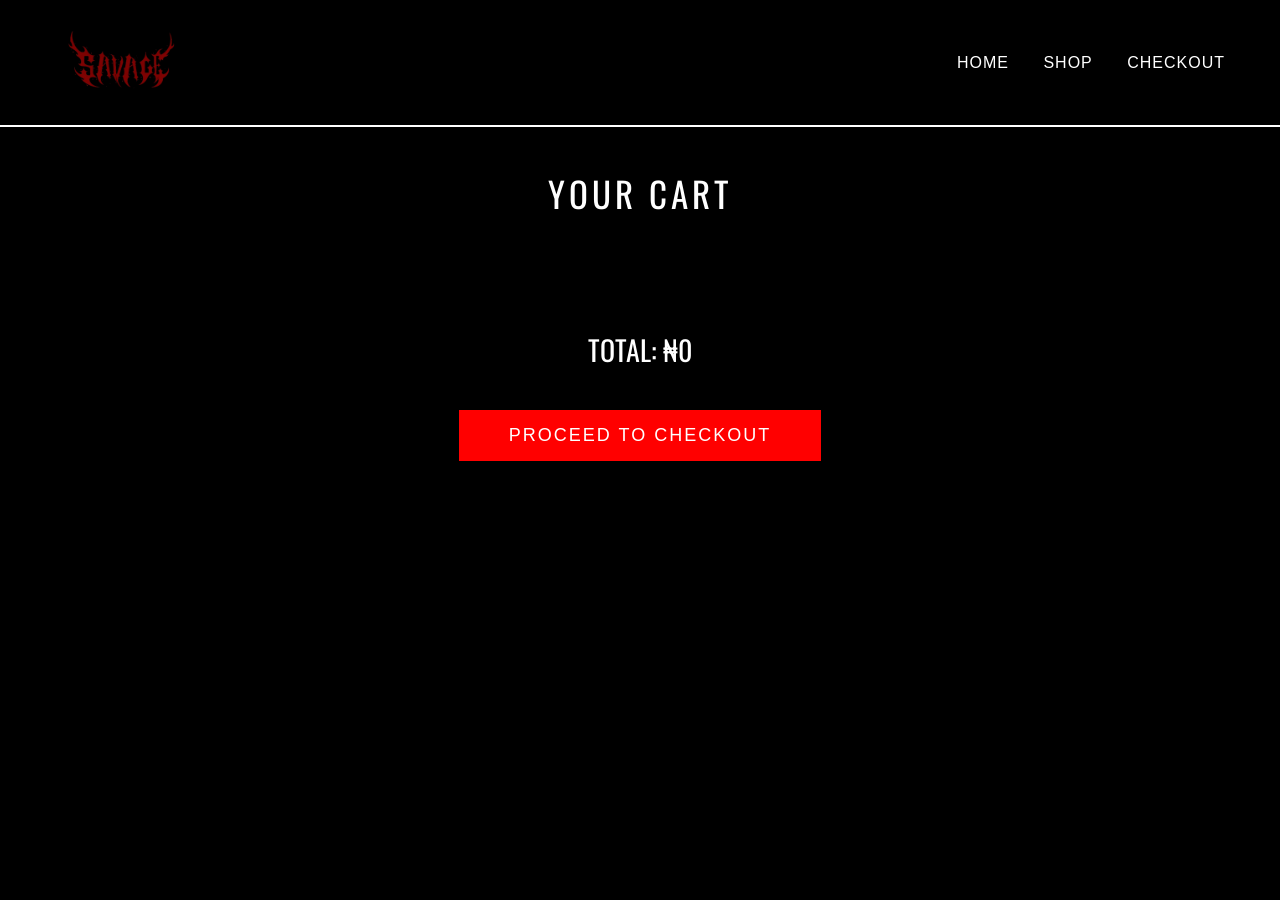
==== cart.html @ 6fa2cfef "Add files via upload" ====
<!DOCTYPE html>

<html>

<head>

<title>SAVAGE CART</title>

<meta name="viewport" content="width=device-width, initial-scale=1.0">

<link href="https://fonts.googleapis.com/css2?family=Oswald:wght@600&display=swap" rel="stylesheet">


<style>

/* BODY */

body{

margin:0;

background:black;

color:white;

font-family:Arial;

}


/* HEADER */

header{

background:black;

display:flex;

justify-content:space-between;

align-items:center;

padding:20px 55px;

border-bottom:2px solid white;

}


/* LOGO */

.logo{

height:85px;

}


/* NAV */

nav a{

color:white;

text-decoration:none;

margin-left:30px;

letter-spacing:1px;

}


nav a:hover{

color:red;

}


/* CART TITLE */

.cart-title{

font-family:'Oswald';

letter-spacing:4px;

font-size:35px;

text-align:center;

margin-top:40px;

}


/* CART CONTAINER */

.cart-container{

padding:40px 80px;

}


/* CART ITEM */

.cart-item{

display:flex;

align-items:center;

justify-content:space-between;

background:#111;

margin-bottom:25px;

padding:20px;

}


/* PRODUCT IMAGE */

.cart-item img{

width:120px;

}


/* REMOVE BUTTON */

.remove-btn{

background:red;

border:none;

color:white;

padding:8px 15px;

cursor:pointer;

}


.remove-btn:hover{

background:black;

border:2px solid white;

}


/* TOTAL */

.total{

text-align:center;

font-size:28px;

margin-top:30px;

font-family:'Oswald';

}


/* CHECKOUT BUTTON */

.checkout-btn{

display:block;

margin:40px auto;

padding:15px 50px;

font-size:18px;

background:red;

color:white;

border:none;

cursor:pointer;

letter-spacing:2px;

}


.checkout-btn:hover{

background:black;

border:2px solid white;

}

</style>

</head>



<body>



<header>

<img src="savage-logo.png" class="logo">


<nav>

<a href="index.html">HOME</a>

<a href="shop.html">SHOP</a>

<a href="checkout.html">CHECKOUT</a>

</nav>


</header>



<div class="cart-title">

YOUR CART

</div>



<div class="cart-container" id="cart-container">

</div>



<div class="total" id="total-price">

TOTAL: ₦0

</div>



<button class="checkout-btn" onclick="goToCheckout()">

PROCEED TO CHECKOUT

</button>



<script>

let cart = JSON.parse(localStorage.getItem("cart")) || [];

let container = document.getElementById("cart-container");

let total = 0;


function renderCart(){

container.innerHTML="";


cart.forEach((item,index)=>{

total += item.price;


container.innerHTML += `

<div class="cart-item">

<img src="${item.image}">

<div>

<h3>${item.name}</h3>

<p>Size: ${item.size}</p>

<p>₦${item.price}</p>

</div>

<button class="remove-btn" onclick="removeItem(${index})">

REMOVE

</button>

</div>

`;

});


document.getElementById("total-price").innerText =

"TOTAL: ₦" + total;

}


function removeItem(index){

cart.splice(index,1);

localStorage.setItem("cart",JSON.stringify(cart));

location.reload();

}


function goToCheckout(){

window.location.href="checkout.html";

}


renderCart();

</script>



</body>

</html>
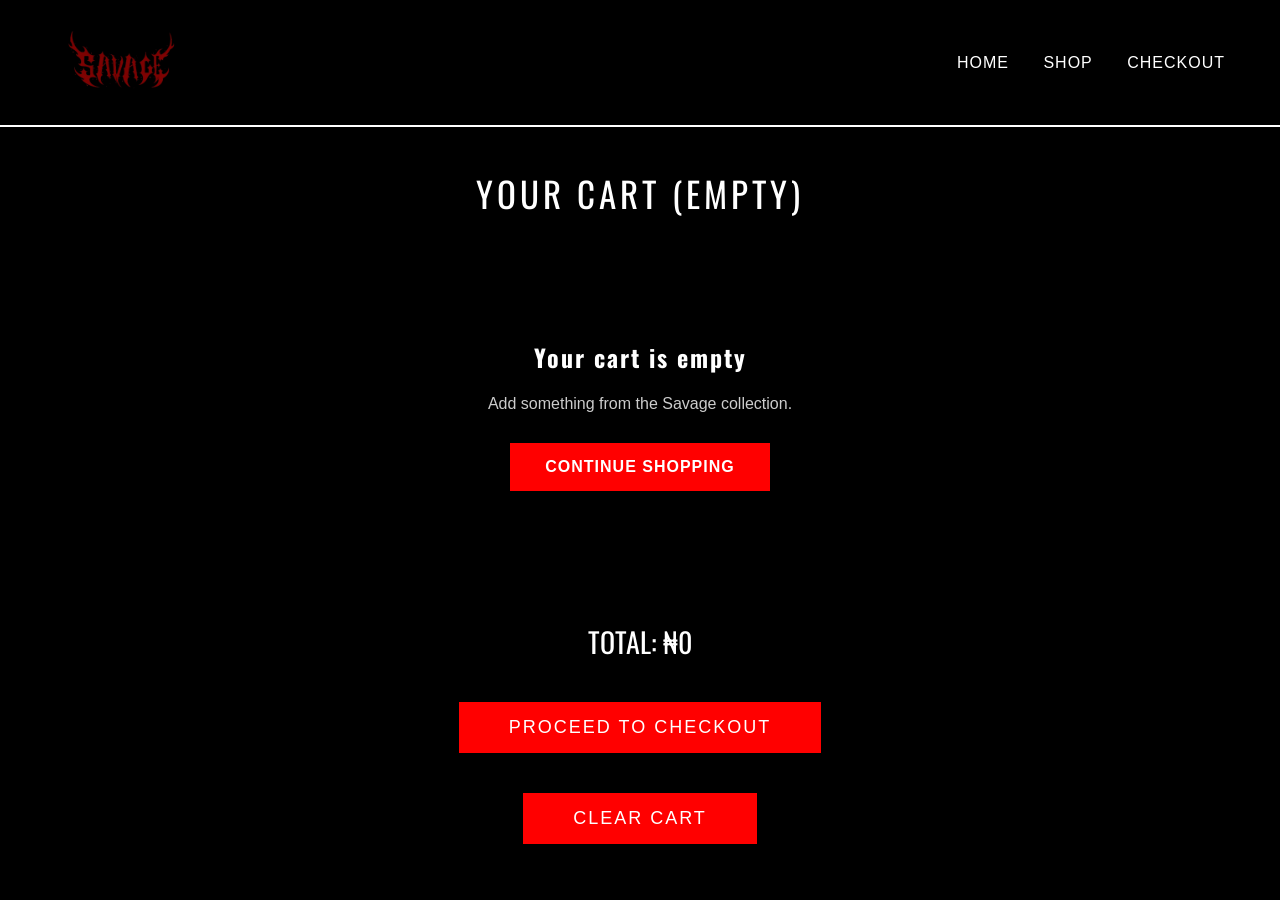
==== commit abfb5dff: "Add files via upload" ====
--- a/cart.html
+++ b/cart.html
@@ -205,7 +205,98 @@
 border:2px solid white;
 
 }
-
+.quantity-controls{
+
+display:flex;
+
+align-items:center;
+
+gap:12px;
+
+margin-top:12px;
+
+}
+
+.quantity-controls button{
+
+width:32px;
+
+height:32px;
+
+background:red;
+
+color:white;
+
+border:none;
+
+cursor:pointer;
+
+font-size:18px;
+
+font-weight:bold;
+
+}
+
+.quantity-controls span{
+
+font-weight:bold;
+
+min-width:20px;
+
+text-align:center;
+
+}
+.empty-cart{
+
+text-align:center;
+
+padding:60px 20px;
+
+}
+
+.empty-cart h2{
+
+font-family:'Oswald';
+
+letter-spacing:2px;
+
+margin-bottom:20px;
+
+}
+
+.empty-cart p{
+
+color:#ccc;
+
+margin-bottom:30px;
+
+}
+
+.continue-btn{
+
+display:inline-block;
+
+padding:15px 35px;
+
+background:red;
+
+color:white;
+
+text-decoration:none;
+
+font-weight:bold;
+
+letter-spacing:1px;
+
+}
+
+.continue-btn:hover{
+
+background:black;
+
+border:2px solid white;
+
+}
 </style>
 
 </head>
@@ -213,7 +304,23 @@
 
 
 <body>
-
+<script>
+
+if(
+
+localStorage.getItem("websiteLocked")==="true"
+
+&&
+
+localStorage.getItem("adminBypass")!=="true"
+
+){
+
+window.location.href="locked.html";
+
+}
+
+</script>
 
 
 <header>
@@ -236,12 +343,11 @@
 
 
 
-<div class="cart-title">
-
-YOUR CART
-
-</div>
-
+<div class="cart-title" id="cart-title">
+
+YOUR CART (0 ITEMS)
+
+</div>
 
 
 <div class="cart-container" id="cart-container">
@@ -261,8 +367,12 @@
 <button class="checkout-btn" onclick="goToCheckout()">
 
 PROCEED TO CHECKOUT
+<button class="checkout-btn" id="clearCartBtn" onclick="clearCart()">
+
+CLEAR CART
 
 </button>
+</button>
 
 
 
@@ -274,16 +384,82 @@
 
 let total = 0;
 
-
+const exchangeRate =
+parseFloat(
+localStorage.getItem("exchangeRate")
+) || 1600;
+
+let currentCurrency = localStorage.getItem("currency") || "NGN";
+
+function formatPrice(price){
+
+if(currentCurrency==="USD"){
+
+return "$"+(price/exchangeRate).toFixed(2);
+
+}
+
+return "₦"+price.toLocaleString();
+
+}
+
+function changeQuantity(index,amount){
+
+if(!cart[index].quantity){
+
+cart[index].quantity=1;
+
+}
+
+cart[index].quantity+=amount;
+
+if(cart[index].quantity<1){
+
+cart[index].quantity=1;
+
+}
+
+localStorage.setItem("cart",JSON.stringify(cart));
+
+renderCart();
+
+}
 function renderCart(){
 
 container.innerHTML="";
-
-
+total = 0;
+if(cart.length===0){
+
+container.innerHTML=`
+
+<div class="empty-cart">
+
+<h2>Your cart is empty</h2>
+
+<p>Add something from the Savage collection.</p>
+
+<a href="shop.html" class="continue-btn">
+
+CONTINUE SHOPPING
+
+</a>
+
+</div>
+
+`;
+
+document.getElementById("total-price").innerHTML="TOTAL: "+formatPrice(0);
+
+document.getElementById("cart-title").innerHTML="YOUR CART (EMPTY)";
+
+return;
+
+}
 cart.forEach((item,index)=>{
 
-total += item.price;
-
+const quantity=item.quantity||1;
+
+total+=item.price*quantity;
 
 container.innerHTML += `
 
@@ -297,7 +473,17 @@
 
 <p>Size: ${item.size}</p>
 
-<p>₦${item.price}</p>
+<p>${formatPrice(item.price)}</p>
+
+<div class="quantity-controls">
+
+<button onclick="changeQuantity(${index},-1)">−</button>
+
+<span>${item.quantity || 1}</span>
+
+<button onclick="changeQuantity(${index},1)">+</button>
+
+</div>
 
 </div>
 
@@ -313,10 +499,28 @@
 
 });
 
-
+let itemCount=0;
+
+cart.forEach(item=>{
+
+itemCount+=item.quantity||1;
+
+});
+
+document.getElementById("cart-title").innerHTML=
+
+itemCount===0
+
+?
+
+"YOUR CART (EMPTY)"
+
+:
+
+`YOUR CART (${itemCount} ITEMS)`;
 document.getElementById("total-price").innerText =
 
-"TOTAL: ₦" + total;
+"TOTAL: " + formatPrice(total);
 
 }
 
@@ -331,7 +535,19 @@
 
 }
 
-
+function clearCart(){
+
+if(confirm("Are you sure you want to clear your cart?")){
+
+cart=[];
+
+localStorage.setItem("cart",JSON.stringify(cart));
+
+renderCart();
+
+}
+
+}
 function goToCheckout(){
 
 window.location.href="checkout.html";
